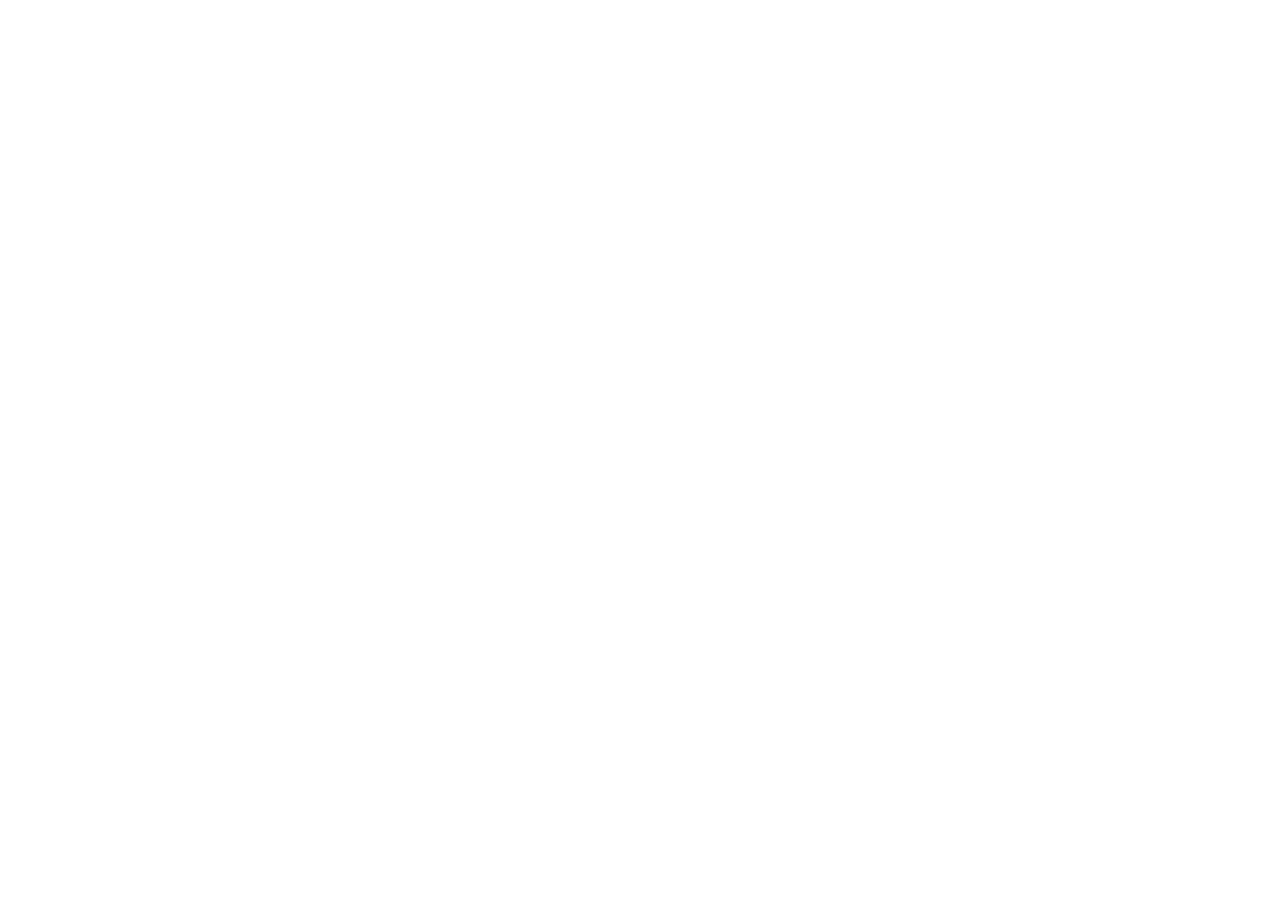
==== index.html @ aca99ef5 "Creando Index" ====
<!DOCTYPE html>
<html lang="en">
<head>
    <meta charset="UTF-8">
    <meta http-equiv="X-UA-Compatible" content="IE=edge">
    <meta name="viewport" content="width=device-width, initial-scale=1.0">
    <title>Document</title>
</head>
<body>
     
     
    <script src="./javascript.js"></script>

</body>
</html>
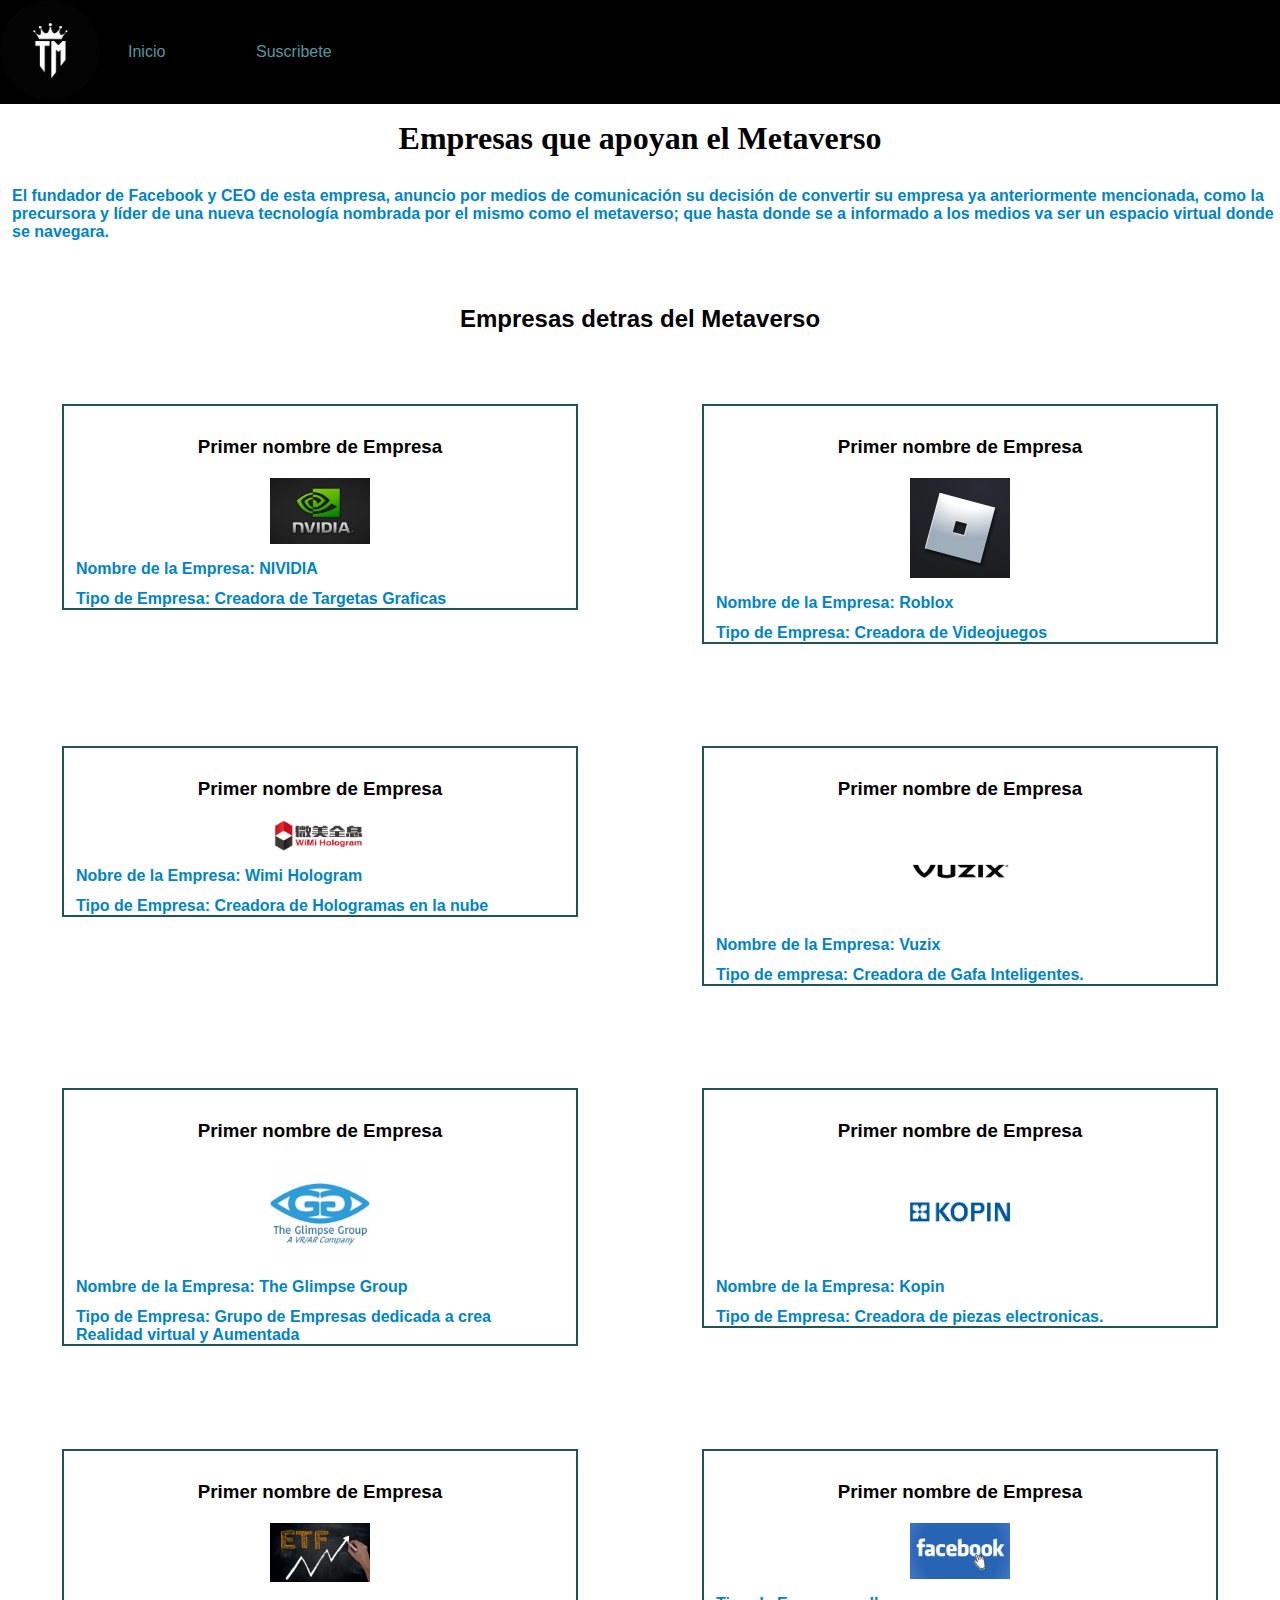
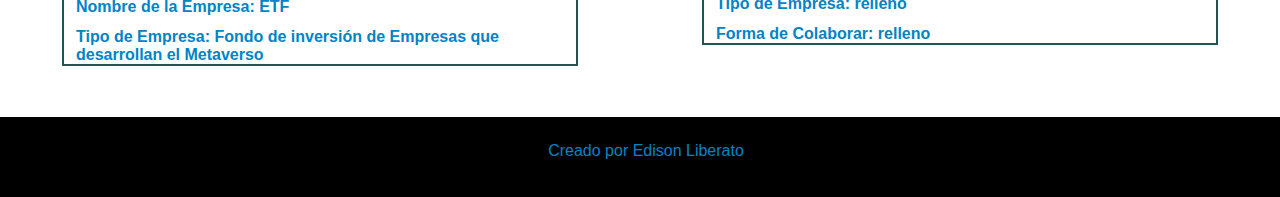
==== commit 05dc0a2f: "Se termina toda la pagina" ====
--- a/index.html
+++ b/index.html
@@ -1,15 +1,146 @@
 <!DOCTYPE html>
 <html lang="en">
 <head>
+
     <meta charset="UTF-8">
     <meta http-equiv="X-UA-Compatible" content="IE=edge">
     <meta name="viewport" content="width=device-width, initial-scale=1.0">
-    <title>Document</title>
+    <title>Metaverso</title>
+    <link rel="stylesheet" href="Stiles.css">
+
 </head>
 <body>
-     
-     
-    <script src="./javascript.js"></script>
+    <nav>
+         <ul class="menu">
+
+             <li class = "logo">
+                 <a href = "#">
+                     <img src="img/TecnoMente.png">
+                 </a>
+             </li>
+            
+             <li>
+                 <a href="">Inicio</a>
+             </li>
+             <li>
+                 <a href="./Contactenos.html">Suscribete</a>
+             </li>
+         </ul>
+    </nav>
+
+     <h1>Empresas que apoyan el Metaverso</h1>
+
+        <p>
+            <strong>
+              El fundador de Facebook y CEO de esta empresa, anuncio por medios 
+              de comunicación su decisión de convertir su empresa ya 
+              anteriormente mencionada, como la precursora  y líder de una 
+              nueva tecnología nombrada por el mismo como el metaverso; que
+              hasta donde se a informado a los medios va ser un espacio virtual 
+              donde se navegara.
+            </strong>
+        </p>
+    
+    <div class="container"></div>
+        <h2>Empresas detras del Metaverso</h2>
+
+        <section class="section-flex">
+
+            <article class="character">
+                <header> <h3> Primer nombre de Empresa </h3> </header>
+                <img src= "img/NVIDIA.jpg">
+                    <div class="info-character">
+                    
+                      <p> <b> Nombre de la Empresa: NIVIDIA </b></p>
+                      <p> <b> Tipo de Empresa: Creadora de Targetas Graficas </b></p>
+
+                    </div>
+            </article>
+            
+            <article class="character">
+                <header> <h3> Primer nombre de Empresa </h3> </header>
+                <img src= "img/Roblox.png">
+                    <div class="info-character">
+                    
+                      <p> <b> Nombre de la Empresa: Roblox </b></p>
+                      <p> <b> Tipo de Empresa: Creadora de Videojuegos </b></p>
+
+                    </div>
+            </article>
+
+            <article class="character">
+                <header> <h3> Primer nombre de Empresa </h3> </header>
+                <img src= "img/WIMI.jpg">
+                    <div class="info-character">
+                    
+                      <p> <b> Nobre de la Empresa: Wimi Hologram </b></p>
+                      <p> <b> Tipo de Empresa: Creadora de Hologramas en la nube </b></p>
+
+                    </div>
+            </article>
+
+            <article class="character">
+                <header> <h3> Primer nombre de Empresa </h3> </header>
+                <img src= "img/Vuzix .png">
+                    <div class="info-character">
+                    
+                      <p> <b> Nombre de la Empresa: Vuzix </b></p>
+                      <p> <b> Tipo de empresa: Creadora de Gafa Inteligentes. </b></p>
+
+                    </div>
+            </article>
+
+            <article class="character">
+                <header> <h3> Primer nombre de Empresa </h3> </header>
+                <img src= "img/the-glimpse-group.png">
+                    <div class="info-character">
+                    
+                      <p> <b> Nombre de la Empresa: The Glimpse Group </b></p>
+                      <p> <b> Tipo de Empresa: Grupo de Empresas dedicada a crea Realidad virtual y Aumentada</b></p>
+
+                    </div>
+            </article>
+
+            <article class="character">
+                <header> <h3> Primer nombre de Empresa </h3> </header>
+                <img src= "img/Kopin.png">
+                    <div class="info-character">
+                    
+                      <p> <b> Nombre de la Empresa: Kopin </b></p>
+                      <p> <b> Tipo de Empresa: Creadora de piezas electronicas. </b></p>
+
+                    </div>
+            </article>
+
+            <article class="character">
+                <header> <h3> Primer nombre de Empresa </h3> </header>
+                <img src= "img/ETF.jpg">
+                    <div class="info-character">
+                    
+                      <p> <b> Nombre de la Empresa: ETF </b></p>
+                      <p> <b> Tipo de Empresa: Fondo de inversión de Empresas que desarrollan el Metaverso </b></p>
+
+                    </div>
+            </article>
+
+            <article class="character">
+                <header> <h3> Primer nombre de Empresa </h3> </header>
+                <img src= "img/Facebook.jpg">
+                    <div class="info-character">
+                    
+                      <p> <b> Tipo de Empresa: relleno </b></p>
+                      <p> <b> Forma de Colaborar: relleno </b></p>
+
+                    </div>
+            </article>
+
+        </section>
+
+    </div>
+    
+    <footer>
+        <p> Creado por Edison Liberato </p>
+    </footer>
 
 </body>
 </html>--- a/Stiles.css
+++ b/Stiles.css
@@ -0,0 +1,128 @@
+
+/*Estilos del Menú   */
+
+* {
+    margin: 0;
+    padding: 0;
+
+}
+
+nav{
+    background-color: black;
+    color: white;
+}
+
+h1{
+   color: black;
+   text-align: center;
+   margin-block-end: 30px;
+   margin-top: 16px;
+    
+}
+
+p {
+    text-align:left;
+    color:#0084c6;
+    font-family: Arial, Helvetica, sans-serif;
+    margin-left: 12px;
+    
+}
+
+.menu{
+    display: flex;
+    align-items: center;
+}
+
+.menu li {
+    width: 10%;
+    list-style: none;
+}
+
+.menu a {
+    color:#55979e;
+    font-family: Arial, Helvetica, sans-serif;
+    text-decoration: none;
+}
+
+.menu a:hover {
+    color: white;
+    
+    
+}
+
+body {
+    background-color:white;
+}
+   
+.logo img {
+    width: 80%;
+    border-radius: 80%;
+    height: 60%;
+}
+
+
+/* Estilos del cuerpo  de la pagina  */
+
+.container {
+    margin-left:  8%;
+    margin-right: 8%;
+    margin-top: 5%;
+}
+
+h2,h3 {
+    text-align: center;
+    font-family:'Franklin Gothic Medium', 'Arial Narrow', Arial, sans-serif;
+    margin-top: 30px;
+    margin-block-end: 20px;
+
+}
+
+.section-flex {
+    display: flex;
+    flex-wrap: wrap;
+    flex-direction: row;
+    flex-basis: auto;
+    justify-content: space-around;
+   
+}
+
+.character {
+    width: 40%;
+    height: 40%;
+    margin: 4%;
+    border: 2px #1f5652 solid;
+    text-align: center;
+
+}
+
+.info-character {
+    width: 90%;
+    border-radius: 4%;
+
+}
+
+.info-character  p {
+    margin-top: 12px;
+}
+
+footer {
+    background-color:black;
+    color: white;
+    height: 80px;
+    text-align: center;
+
+}
+
+footer p{
+    padding-top: 2%;
+    text-align: center;
+
+}
+
+
+img {
+    height: auto;
+    width: auto;
+    max-height: 100px;
+    max-width: 100px;
+}